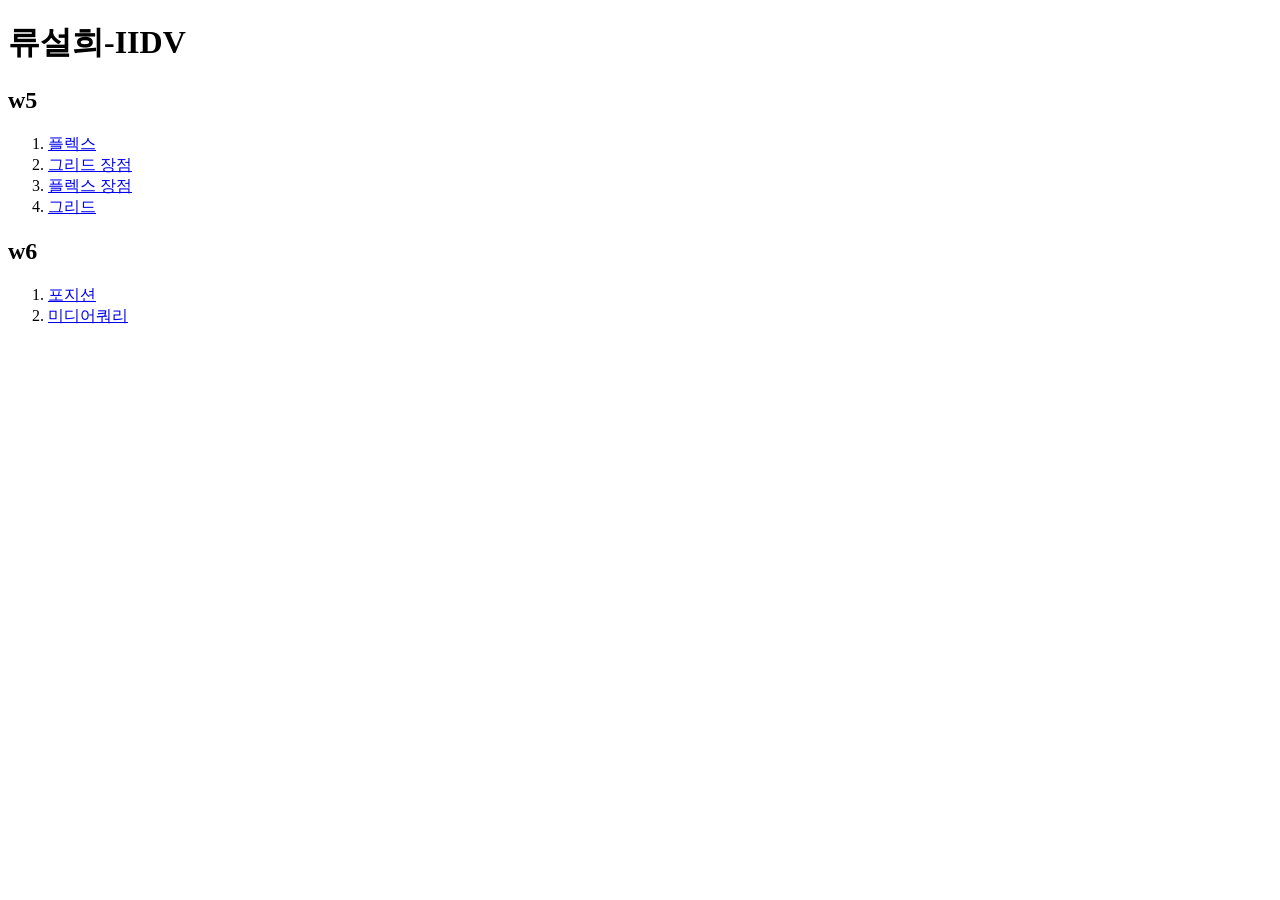
==== index.html @ 84363680 "z" ====
<!doctype html>
<html lang="ko">
  <head>
    <meta charset="UTF-8" />
    <meta name="viewport" content="width=device-width, initial-scale=1.0" />
    <title>Pen</title>
  </head>
  <body>
    <h1>류설희-IIDV</h1>
    <h2>w5</h2>
    <ol>
      <li>
        <a href="./src/w5/code1/index.html">플렉스</a>
      </li>
      <li>
        <a href="./src/w5/code2/index.html">그리드 장점</a>
      </li>
      <li>
        <a href="./src/w5/code3/index.html">플렉스 장점</a>
      </li>
      <li>
        <a href="./src/w5/code4/index.html">그리드</a>
      </li>
    </ol>
    <h2>w6</h2>
    <ol>
      <li>
        <a href="./src/w6/code1/index.html">포지션</a>
      </li>
      <li>
        <a href="./src/w6/code2/index.html">미디어쿼리</a>
      </li>
    </ol>
  </body>
</html>
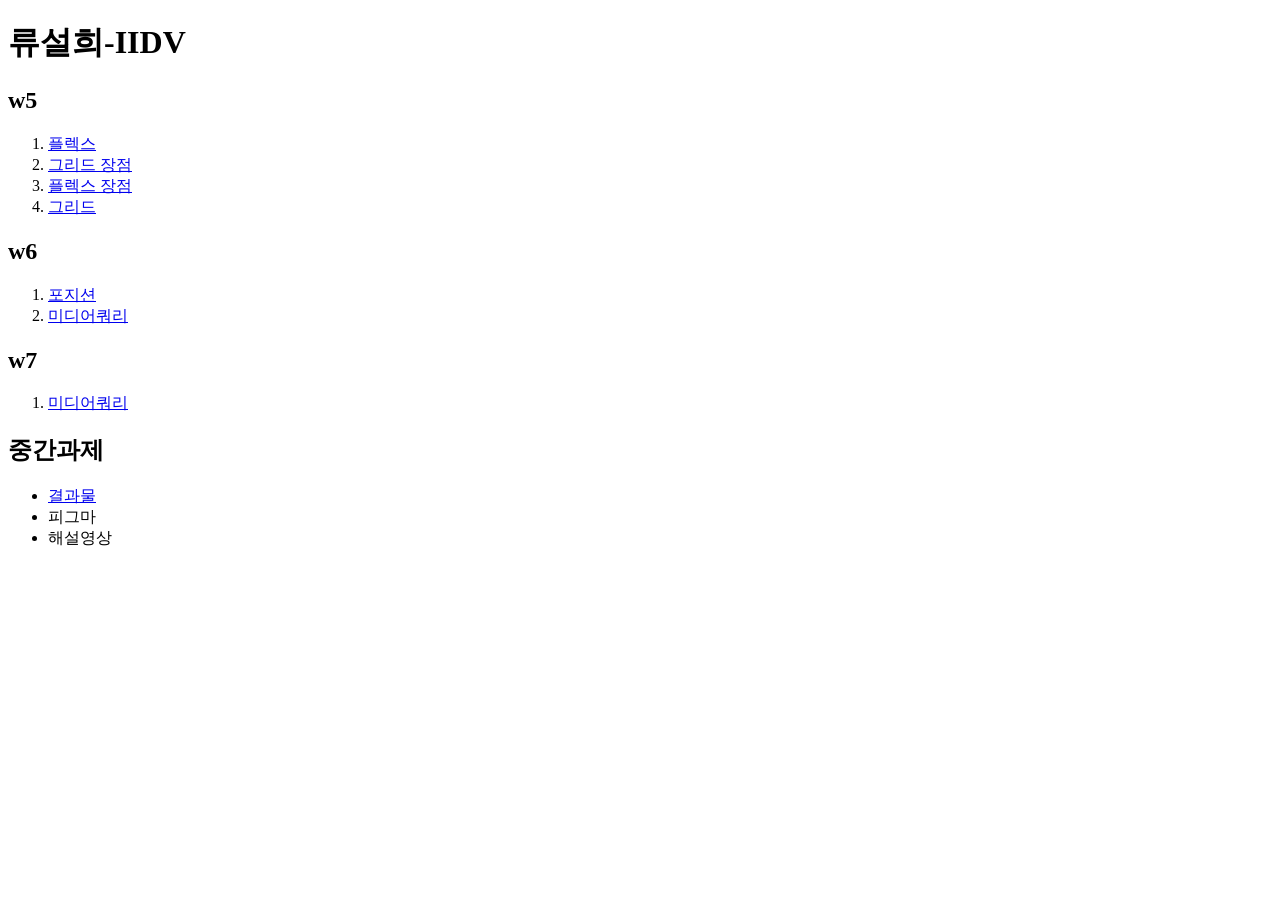
==== commit cfde6732: "Add responsive design elements and media queries for w7 project" ====
--- a/index.html
+++ b/index.html
@@ -31,5 +31,17 @@
         <a href="./src/w6/code2/index.html">미디어쿼리</a>
       </li>
     </ol>
+    <h2>w7</h2>
+    <ol>
+      <li>
+        <a href="./src/w7/code1/index.html"> 미디어쿼리 </a>
+      </li>
+    </ol>
+    <h2>중간과제</h2>
+    <ul>
+      <li><a href="./src/mid/index.htmi">결과물</a></li>
+      <li>피그마</li>
+      <li>해설영상</li>
+    </ul>
   </body>
 </html>
